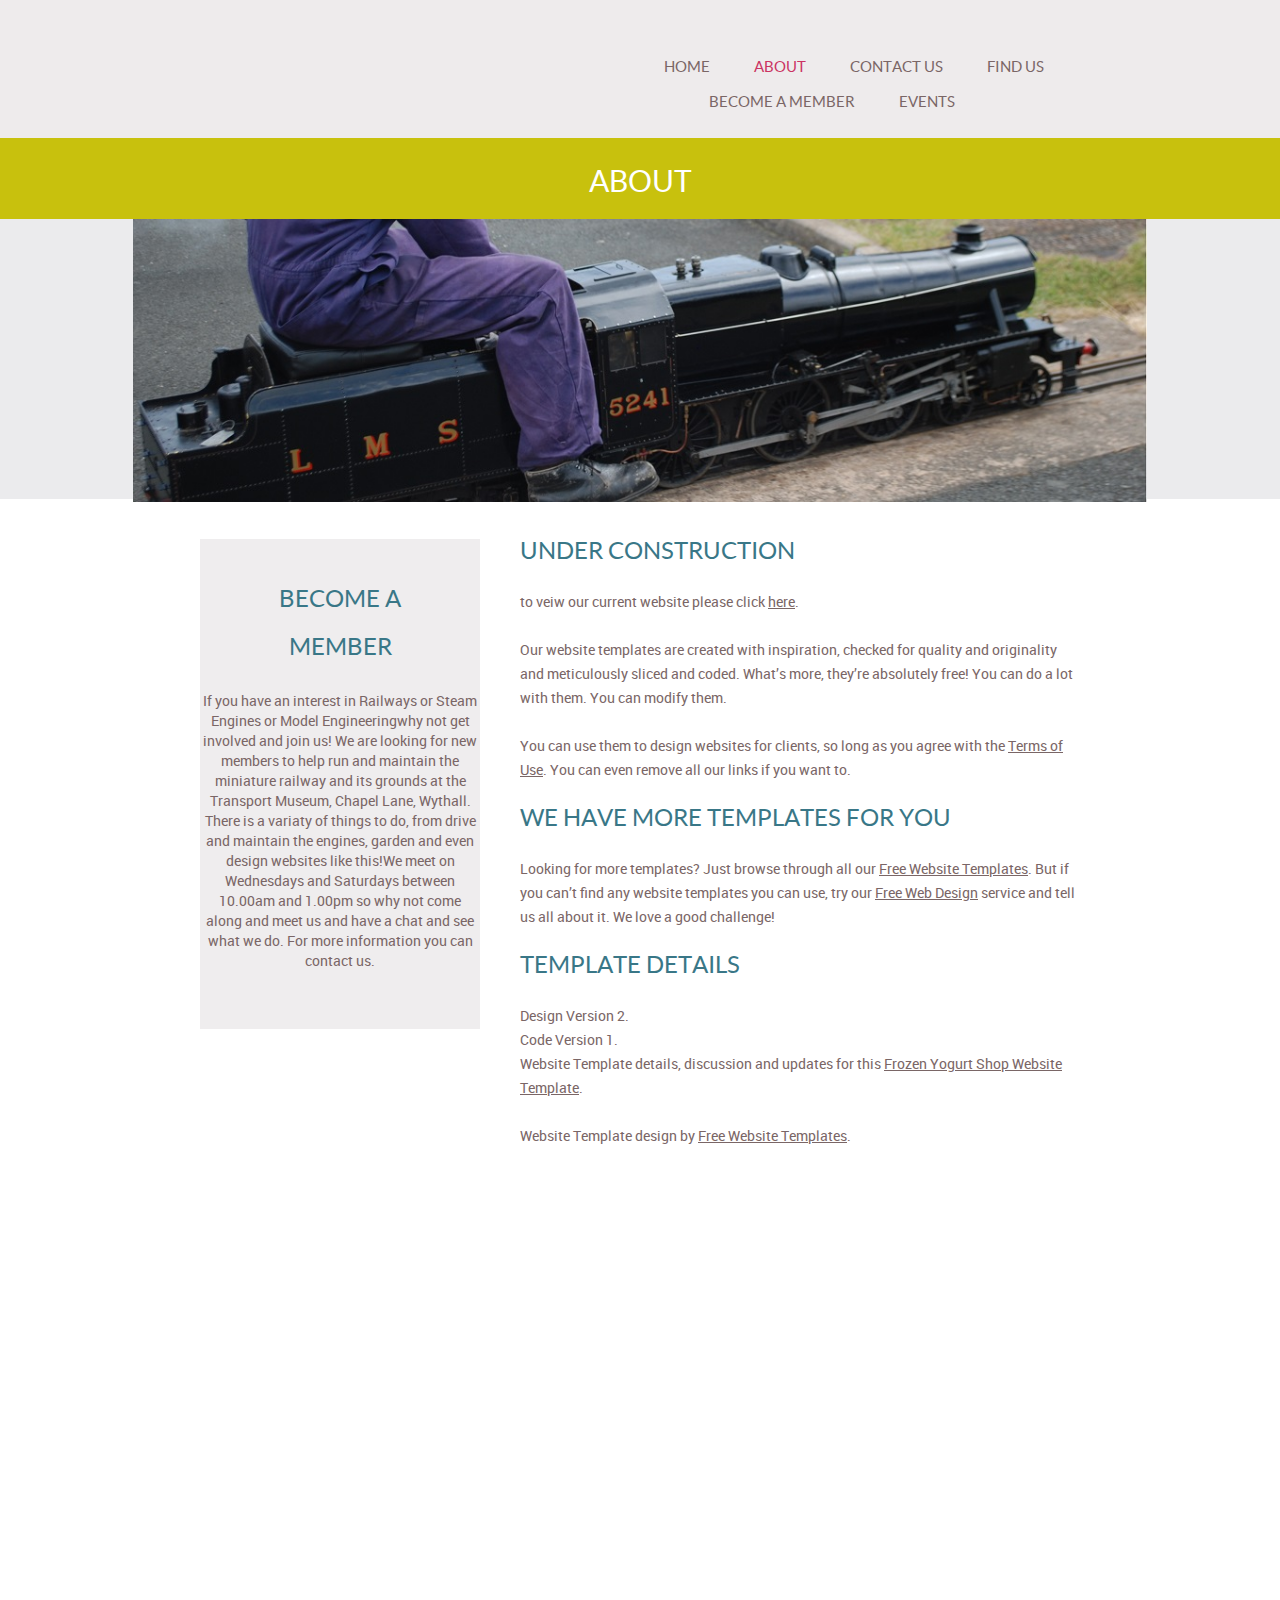
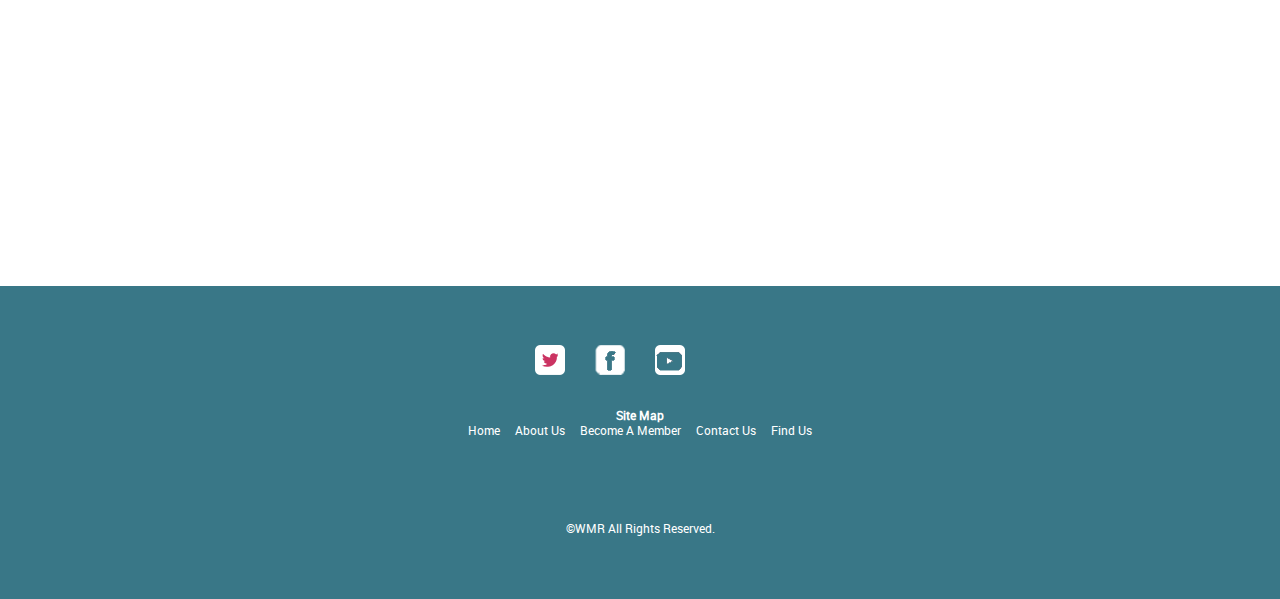
==== about.html @ 65227d60 "Update about.html" ====
<!doctype html>

<html>
<head>
	<meta charset="UTF-8">
	<meta name="viewport" content="width=device-width, initial-scale=1.0">
	<title>about - Wythall Minature Railway</title>
	<link rel="stylesheet" href="css/style.css" type="text/css">
	<link rel="stylesheet" type="text/css" href="css/mobile.css">
	<script src="js/mobile.js" type="text/javascript"></script>

	<div id="page">
		<div id="header">
			<div>
				<a href="index.html" class="logo"><img src="TDKELL.github.io/images/logo.jpg" alt=""></a>
				<ul id="navigation">
					<li>
						<a href="index.html">Home</a>
					</li>
					<li class="menu selected">
						<a href="about.html">About</a>
						<ul class="primary">
							<li>
								<a href="product.html">Our Engines</a>
							</li>
						</ul>
					</li>
					<li class="menu">
						<a href="blog.html">Contact Us</a>
						<ul class="secondary">
							<li>
								<a href="singlepost.html">Become A Member </a>
							</li>
						</ul>
					</li>
					<li>
						<a href="contact.html">Find Us</a>
					</li>
					<li>
						<a href="contact.html">Become A Member</a>
					</li>
					<li>
						<a href="contact.html">Events</a>
					</li>
					<li>
				</ul>
			</div>
		</div>
		<div id="body">
			<div class="header">
				<div>
					<h1>About</h1>
				</div>
			</div>
			<div class="body">
				<img src="images/header3.jpg" alt="">
			</div>
			<div class="footer">
				<div class="sidebar">
					<h1>Become a member</h1>
					<p>If you have an interest in Railways or Steam Engines or Model Engineeringwhy not get involved and join us! We are looking for new members to help run and maintain the miniature railway and its grounds at the Transport Museum, Chapel Lane, Wythall. There is a variaty of things to do, from drive and maintain the engines, garden and even design websites like this!We meet on Wednesdays and Saturdays between 10.00am and 1.00pm so why not come along and meet us and have a chat and see what we do. For more information you can contact us. </p>
				</div>
				<div class="article">
					<h1>under construction</h1>
					<p> to veiw our current website please click <a href="http://www.wythallsteamrail.com/">here</a>. </p>
					<p>Our website templates are created with inspiration, checked for quality and originality and meticulously sliced and coded. What’s more, they’re absolutely free! You can do a lot with them. You can modify them.</p>
					<p>You can use them to design websites for clients, so long as you agree with the <a href="http://www.freewebsitetemplates.com/about/terms/">Terms of Use</a>. You can even remove all our links if you want to.</p>
					<h1>We Have More Templates For You</h1>
					<p>Looking for more templates? Just browse through all our <a href="http://www.freewebsitetemplates.com/">Free Website Templates</a>. But if you can’t find any website templates you can use, try our <a href="http://www.freewebsitetemplates.com/freewebdesign/">Free Web Design</a> service and tell us all about it. We love a good challenge!</p>
					<h1>Template Details</h1>
					<span>Design Version 2.</span>
					<span>Code Version 1.</span>
					<p>Website Template details, discussion and updates for this <a href="http://www.freewebsitetemplates.com/discuss/frozenyogurtshop/">Frozen Yogurt Shop Website Template</a>.</p>
					<p>Website Template design by  <a href="http://www.freewebsitetemplates.com/">Free Website Templates</a>.</p>
				<iframe src="https://calendar.google.com/calendar/embed?height=600&amp;wkst=1&amp;bgcolor=%23ffffff&amp;ctz=Europe%2FLondon&amp;src=dGhvbWFzLmRhdmlkLmtlbGx5LnRka0BnbWFpbC5jb20&amp;src=YWRkcmVzc2Jvb2sjY29udGFjdHNAZ3JvdXAudi5jYWxlbmRhci5nb29nbGUuY29t&amp;color=%2370237F&amp;color=%23329262" style="border-width:0" width="800" height="600" frameborder="0" scrolling="no"></iframe>
				</div>
			</div>
		</div>
		<div id="footer">
			<div>
				<div class="connect">
					<a href="http://freewebsitetemplates.com/go/twitter/" class="twitter">twitter</a>
					<a href="https://www.facebook.com/Wythall-Miniature-Railway-1521291628085005/" class="facebook">facebook</a>
					
					<a href="https://www.youtube.com/channel/UCrQLNJHrm-Vuay4PxVDJsrA" class="youtube">youtube</a>
				
				</div>
				<p> <b> Site Map </b>
				<br> <a href="https://tdkell.github.io"style="color:white">Home</a>  &nbsp;&nbsp;&nbsp;  <a href="https://tdkell.github.io/about"style="color:white">About Us</a> 
				&nbsp;&nbsp;&nbsp;  <a href="https://tdkell.github.io/about"style="color:white">Become A Member</a> &nbsp;&nbsp;&nbsp;  <a href="https://tdkell.github.io/about"style="color:white">Contact Us</a> &nbsp;&nbsp;&nbsp;  <a href="https://tdkell.github.io/about"style="color:white">Find Us</a>    </p>
				<p>&copy;WMR All Rights Reserved.</p>
			</div>
		</div>
	</div>
</body>
</html>
---- css/style.css ----
body {
	margin: 0;
	padding: 0;
	position: relative;
	width: auto;
}
body #page {
	margin: 0;
	overflow: hidden;
	padding: 0;
	width: auto;
}
a {
	text-decoration: none;
	outline: none;
}
a:active {
	background: none;
}
img {
	border: none;
}
/*-------------------------------------------FONTS---------------------------------------------*/
@font-face {
	font-family: 'roboto-regular-webfont';
	src: url('../fonts/roboto-regular-webfont.eot');
	src: url('../fonts/roboto-regular-webfont.woff') format('woff'), url('../fonts/roboto-regular-webfont.ttf') format('truetype'), url('../fonts/roboto-regular-webfont.svg') format('svg');
}
@font-face {
	font-family: 'quicksand-bold-webfont';
	src: url('../fonts/quicksand-bold-webfont.eot');
	src: url('../fonts/quicksand-bold-webfont.woff') format('woff'), url('../fonts/quicksand-bold-webfont.ttf') format('truetype'), url('../fonts/quicksand-bold-webfont.svg') format('svg');
}
@font-face {
	font-family: 'magra-bold-webfont';
	src: url('../fonts/magra-bold-webfont.eot');
	src: url('../fonts/magra-bold-webfont.woff') format('woff'), url('../fonts/magra-bold-webfont.ttf') format('truetype'), url('../fonts/magra-bold-webfont.svg') format('svg');
}
@font-face {
	font-family: 'lato-regular-webfont';
	src: url('../fonts/lato-regular-webfont.eot');
	src: url('../fonts/lato-regular-webfont.woff') format('woff'), url('../fonts/lato-regular-webfont.ttf') format('truetype'), url('../fonts/lato-regular-webfont.svg') format('svg');
}
@font-face {
	font-family: 'lato-bold-webfont';
	src: url('../fonts/lato-bold-webfont.eot');
	src: url('../fonts/lato-bold-webfont.woff') format('woff'), url('../fonts/lato-bold-webfont.ttf') format('truetype'), url('../fonts/lato-bold-webfont.svg') format('svg');
}

/*----------------------------------------Nav-Bar-[NOT IN USE]--------------------------------------*/
.navigation {
  overflow: hidden;
  background-color: #333;
}

.navigation a {
  float: left;
  font-size: 16px;
  color: white;
  text-align: center;
  padding: 14px 16px;
  text-decoration: none;
}

.dropdown {
  float: left;
  overflow: hidden;
}

.dropdown .dropbtn {
  font-size: 16px;  
  border: none;
  outline: none;
  color: white;
  padding: 14px 16px;
  background-color: inherit;
  font-family: inherit;
  margin: 0;
}

.navigation a:hover, .dropdown:hover .dropbtn {
  background-color: red;
}

.dropdown-content {
  display: none;
  position: absolute;
  background-color: #f9f9f9;
  min-width: 160px;
  box-shadow: 0px 8px 16px 0px rgba(0,0,0,0.2);
  z-index: 1;
}

.dropdown-content a {
  float: none;
  color: black;
  padding: 12px 16px;
  text-decoration: none;
  display: block;
  text-align: left;
}

.dropdown-content a:hover {
  background-color: #ddd;
}

.dropdown:hover .dropdown-content {
  display: block;
}
/*----------------------------------------header-styles---------------------------------------*/
#header {
	background-color: #eeebec;    /*top background colour - orrigionally #eeebec */
	margin: 0;
	padding: 0;
	position: relative;
	width: 100%;
}
#header div {
	margin: 0 auto;
	max-width: 940px;
	overflow: hidden;
	padding: 41px 10px 27px;
}
#header div a.logo {
	float: left;
	margin: 0 0 0 29px;
	padding: 0;
	width: auto;
}
#header div a.logo img {
	display: block;
	margin: 0;
	padding: 0;
	width: auto;
}
#header div ul {
	display: inline-block;
	float: right;
	list-style: none outside none;
	margin: 0 auto;
	padding: 17px 0 0;
	text-align: center;
	width: 513px;
}
#header div ul li {
	display: inline-block;
	*float: left; /* Needed for IE7 and old versions */
	margin: 0 20px; /*spacing between menue text */
	padding: 0;
	position: relative;
	width: auto;
}
#header div ul li a {
	color: #7a6666;			/* text in menue header - orrigionally #7a6666 */
	font-family: lato-regular-webfont;
	font-size: 15px;
	font-weight: normal;
	line-height: 15px;
	margin: 0;
	padding: 0;
	text-align: center;
	text-transform: uppercase;
}
#header div ul li.selected a, #header div ul li.selected a:hover {
	color: #cb3362;
}
#header div ul li a:hover, #header div ul li.menu:hover ul li a {
	color: #c8c10d;
}
#header div ul li ul li a {
	color: #cb3362;
	font-family: lato-regular-webfont;
	font-size: 15px;
	font-weight: normal;
	line-height: 15px;
	margin: 0;
	padding: 0;
	text-align: center;
	text-transform: uppercase;
}
#header div ul li.menu {
	min-height: 35px;
	z-index: 80;
}
#header div ul li.menu ul {
	display: block;
	float: none;
	left: -99999px;
	margin: 0;
	padding: 0;
	position: absolute;
	top: 24px;
	width: 106px;
	z-index: 90;
}
#header div ul li.menu:hover ul.primary, #header div ul li.menu ul#selected.primary {
	left: -30px;
}
#header div ul li.menu:hover ul.secondary, #header div ul li.menu ul#selected.secondary {
	left: -27px;
}
#header div ul li.menu ul li {
	float: none;
	margin: 0;
	padding: 0;
}
/*----------------------------------------body-home-styles---------------------------------------*/
#body.home {
	margin: 0;
	overflow: hidden;
	padding: 0;
	position: relative;
	width: 100%;
}
#body.home div.header {
	background-color: #f8f8f8;   /*homehaeder */
	margin: 0;
	max-width: none;
	overflow: hidden;
	padding: 0;
	width: 100%;
}
#body.home div.header img {
	display: block;
	left: 50%;
	margin: 0 auto 0 -563px;
	padding: 0;
	position: absolute;
	width: 1126px;
}
#body.home div.header div {
	margin: 0 auto;
	max-width: 960px;
	min-height: 660px;
	padding: 0;
	position: relative;
}
#body.home div.header div a {
	background: url(TDKELL.github.io/images/icons.png) no-repeat 0 -128px;
	color: #FFFFFF;
	display: block;
	font-family: quicksand-bold-webfont;
	font-size: 24px;
	font-weight: normal;
	height: 99px;
	line-height: 24px;
	margin: 0;
	padding: 52px 0 0;
	position: absolute;
	right: 130px;
	text-align: center;
	text-transform: uppercase;
	top: 437px;
	width: 156px;
	z-index: 90;
}
#body.home div.body {
	background-color: #eae7e8;
	margin: 0;
	max-width: none;
	padding: 0;
	width: 100%;
}
#body.home div.body div {
	margin: 0 auto;
	max-width: 960px;
	overflow: hidden;
	padding: 0;
}
#body.home div.body div div {
	float: left;
	margin: 0;
	padding: 0 0 0 40px;
	width: 560px;
}
#body.home div.body div img {
	display: block;
	float: right;
	left: 0;
	margin: 0;
	padding: 0;
	overflow: hidden;
	position: relative;
	width: auto;
}
#body.home div.body div div h1 {
	color: #7A6666;
	display: block;
	font-family: lato-bold-webfont;
	font-size: 18px;
	font-weight: normal;
	line-height: 24px;
	margin: 0;
	padding: 47px 0 18px;
	text-align: left;
	text-transform: uppercase;
	width: 560px;
}
#body.home div.body div div h2 {
	color: #397787;
	display: block;
	font-family: magra-bold-webfont;
	font-size: 30px;
	font-weight: normal;
	line-height: 30px;
	margin: 0;
	padding: 0 0 26px;
	text-align: left;
	text-transform: none;
	width: 560px;
}
#body.home div.body div div p {
	color: #7a6666;
	display: block;
	font-family: roboto-regular-webfont;
	font-size: 14px;
	font-weight: normal;
	line-height: 24px;
	margin: 0;
	padding: 0;
	text-align: left;
	width: 560px;
}
#body.home div.body div div p a {
	color: #7a6666;
	display: block;
	font-family: roboto-regular-webfont;
	font-size: 14px;
	font-weight: normal;
	line-height: 24px;
	margin: 0;
	padding: 0;
	text-decoration: underline;
}
#body.home div.body div div p a:hover {
	color: #c8c10d;
}
#body.home div.footer {
	background-color: #c8c10d;
	margin: 0;
	max-width: none;
	padding: 0;
	width: 100%;
}
#body.home div.footer div {
	margin: 0 auto;
	max-width: 960px;
	padding: 0;
}
#body.home div.footer div ul {
	display: inline-block;
	list-style: none outside none;
	margin: 0;
	padding: 36px 0 32px;
	width: 100%;
}
#body.home div.footer div ul li {
	float: left;
	margin: 0 10px;
	padding: 0;
	width: 220px;
}
#body.home div.footer div ul li a {
	background: url(TDKELL.github.io/images/icons.png) no-repeat;
	display: block;
	height: 44px;
	margin: 0 auto 22px;
	padding: 0;
	width: 80px;
}
#body.home div.footer div ul li a.product {
	background-position: 0 -372px;
}
#body.home div.footer div ul li a.about {
	background-position: 0 -418px;
}
#body.home div.footer div ul li a.flavor {
	background-position: 0 -280px;
}
#body.home div.footer div ul li a.contact {
	float: none;
	background-position: 0 -326px;
}
#body.home div.footer div ul li h1 {
	color: #ffffff;
	font-family: lato-regular-webfont;
	font-size: 20px;
	font-weight: normal;
	line-height: 20px;
	margin: 0;
	padding: 0;
	text-align: center;
	text-transform: uppercase;
}
/*----------------------------------------body-styles---------------------------------------*/
#body {
	margin: 0;
	overflow: hidden;
	padding: 0;
	position: relative;
	width: 100%;
}
#body div.header {
	background-color: #c8c10d;
	margin: 0 auto;
	max-width: none;
	overflow: hidden;
	padding: 0;
}
#body div.header div {
	margin: 0 auto;
	max-width: 960px;
	padding: 0;
}
#body div.header div h1 {
	color: #FFFFFF;
	font-family: lato-regular-webfont;
	font-size: 30px;
	font-weight: normal;
	line-height: 30px;
	margin: 0;
	padding: 28px 0 23px;
	text-align: center;
	text-transform: uppercase;
}
#body div.body {
	background-color: #ebebed;
	margin: 0;
	max-width: none;
	min-height: 250px; /* the height of the photo background orrigionally 250 */
	overflow: hidden;
	height: 280px; /*to match image */
	padding: 0;
	width: 100%;
}
#body div.body img {
	display: block;
	left: 50%;
	margin: 0 auto 0 -507px;
	padding: 0;
	position: absolute;
	width: 1014px;
	min-width: 1000px;    /*added to stop the image squishing*/
}
#body div.footer {
	margin: 0 auto;
	max-width: 960px;
	overflow: hidden;
	padding: 40px 0 110px;
}
#body div.footer div.sidebar {
	background-color: #EFEDEE;
	float: left;
	margin: 0 10px 0 40px;
	padding: 36px 0 34px;
	width: 280px;
}
#body div.footer div.article {
	float: left;
	margin: 0;
	padding: 0 0 0 30px;
	width: 560px;
}
#body div.footer div.sidebar h1 {
	display: block;				/* this is for the title of the gray box on the right */
	line-height: 48px;
	margin: 0 auto;
	padding: 0 0 20px;
	text-align: center;
	width: 193px;
}
#body div.footer div.sidebar p {
	display: block;		/* this is for the text on the right in the gray box */
	line-height: 20px;
	margin: 0 auto;
	text-align: center;
	width: fit-content;
}
#body div.footer div h1 {
	color: #397787;
	font-family: lato-regular-webfont;
	font-size: 24px;
	font-weight: normal;
	line-height: 24px;
	margin: 0;
	padding: 0 0 27px;
	text-align: left;
	text-transform: uppercase;
}
#body div.footer div p, #body div.footer div span {
	color: #7A6666;
	font-family: roboto-regular-webfont;
	font-size: 14px;
	font-weight: normal;
	line-height: 24px;
	margin: 0;
	padding: 0 0 24px;
	text-align: left;
}
#body div.footer div span {
	display: block;
	margin: 0;
	padding: 0;
}
#body div.footer div p a {
	color: #7a6666;
	font-family: roboto-regular-webfont;
	font-size: 14px;
	font-weight: normal;
	line-height: 24px;
	margin: 0;
	padding: 0;
	text-decoration: underline;
}
#body div.footer div p a:hover, #body div ul li p a:hover, #body div.blog .featured ul li div p a:hover, #body div.blog .sidebar p a:hover, #body div.blog .featured p a:hover, #body.contact div.body div div p a:hover {
	color: #c8c10d;
}
#body div {
	margin: 0 auto;
	max-width: 960px;
	padding: 7px 0 57px;
}
#body div ul {
	display: inline-block;
	list-style: none outside none;
	margin: 0;
	overflow: hidden;
	padding: 0 0 22px;
	width: 100%;
}
#body div ul li {
	float: left;
	margin: 0 10px;
	padding: 0;
	width: 220px;
}
#body div ul li h1 {
	color: #E32A62;
	font-family: magra-bold-webfont;
	font-size: 28px;
	font-weight: normal;
	line-height: 28px;
	margin: 0;
	padding: 87px 0 27px 30px;
	text-align: left;
	text-transform: capitalize;
}
#body div ul li p {
	color: #7A6666;
	font-family: roboto-regular-webfont;
	font-size: 14px;
	font-weight: normal;
	line-height: 24px;
	margin: 0;
	padding: 0 0 0 30px;
	text-align: left;
	width: 190px;
}
#body div ul li p a {
	color: #7a6666;
	font-family: roboto-regular-webfont;
	font-size: 14px;
	font-weight: normal;
	line-height: 24px;
	margin: 0;
	padding: 0;
	text-decoration: underline;
}
#body div ul li img {
	display: block;
	margin: 0 auto 15px;
	padding: 0;
	width: auto;
}
#body div ul li h2 {
	color: #e32a62;
	font-family: lato-regular-webfont;
	font-size: 20px;
	font-weight: normal;
	line-height: 24px;
	margin: 0;
	padding: 0;
	text-align: center;
	text-transform: uppercase;
}
#body div.blog {
	margin: 0 auto;
	max-width: 960px;
	overflow: hidden;
	padding: 98px 0 146px;
}
#body div.singlepost {
	margin: 0 auto;
	max-width: 960px;
	overflow: hidden;
	padding: 98px 0 99px;
}
#body div.blog .featured {
	float: left;
	margin: 0 10px;
	padding: 0;
	width: 620px;
}
#body div.singlepost .featured {
	float: left;
	margin: 0 10px;
	padding: 0;
	width: 620px;
}
#body div.blog .featured ul {
	display: inline-block;
	list-style: none;
	margin: 0;
	overflow: hidden;
	padding: 0;
	width: 100%;
}
#body div.blog .featured ul li:first-child {
	margin: 0 0 50px 0;
}
#body div.blog .featured ul li {
	background: url(../images/bg-border.gif) no-repeat bottom center;
	float: none;
	margin: 0 0 39px;
	overflow: hidden;
	padding: 0;
	width: auto;
}
#body div.blog .featured ul li img {
	float: left;
	margin: 2px 0 0;
	padding: 0 30px;
	width: auto;
}
#body div.blog .featured ul li div {
	float: left;
	margin: 0;
	padding: 0 0 36px 10px;
	width: 370px;
}
#body div.blog .featured ul li div h1 {
	color: #CB3362;
	font-family: lato-regular-webfont;
	font-size: 24px;
	font-weight: normal;
	line-height: 24px;
	margin: 0;
	padding: 0 0 3px;
	text-align: left;
	text-transform: uppercase;
}
#body div.blog .featured ul li div span {
	color: #7A6666;
	display: block;
	font-family: roboto-regular-webfont;
	font-size: 12px;
	font-weight: normal;
	line-height: 24px;
	margin: 0;
	padding: 0 0 24px;
	text-align: left;
	text-transform: none;
}
#body div.blog .featured ul li div p {
	color: #7a6666;
	font-family: roboto-regular-webfont;
	font-size: 14px;
	font-weight: normal;
	line-height: 24px;
	margin: 0;
	padding: 0 0 39px 0;
	text-align: left;
	width: 100%;
}
#body div.blog .featured ul li div p a {
	color: #7a6666;
	font-family: roboto-regular-webfont;
	font-size: 14px;
	font-weight: normal;
	line-height: 24px;
	margin: 0;
	padding: 0;
	text-decoration: underline;
}
#body div.blog .featured ul li div a.more {
	border: 2px solid #cbb5bc;
	color: #a5838e;
	display: block;
	font-family: lato-bold-webfont;
	font-size: 16px;
	font-weight: normal;
	height: 36px;
	line-height: 36px;
	margin: 0;
	padding: 0;
	text-align: center;
	text-transform: uppercase;
	width: 156px;
}
#body div.blog .featured ul li div a.more:hover {
	background-color: #c8c10d;
	border: none;
	color: #ffffff;
	height: 40px;
	line-height: 40px;
	width: 160px;
}
#body div.blog .featured a.load {
	border: 2px solid #cbb5bc;
	color: #a5838e;
	display: block;
	font-family: lato-bold-webfont;
	font-size: 16px;
	font-weight: normal;
	height: 36px;
	line-height: 36px;
	margin: 0 auto;
	padding: 0;
	text-align: center;
	text-transform: uppercase;
	width: 156px;
}
#body div.blog .featured a.load:hover {
	background-color: #cb3362;
	border: none;
	color: #ffffff;
	height: 40px;
	line-height: 40px;
	width: 160px;
}
#body div.blog .sidebar {
	background-color: #EFEDEE;
	float: left;
	margin: 0;
	padding: 0 0 71px;
	width: 280px;
}
#body div.singlepost .sidebar {
	background-color: #EFEDEE;
	float: left;
	margin: 0;
	padding: 0 0 71px;
	width: 280px;
}
#body div.blog .sidebar h1, #body div.singlepost .sidebar h1 {
	color: #CB3362;
	font-family: magra-bold-webfont;
	font-size: 30px;
	font-weight: normal;
	line-height: 30px;
	margin: 0;
	padding: 42px 0 29px;
	text-align: center;
	text-transform: capitalize;
}
#body div.blog .sidebar img, #body div.singlepost .sidebar img {
	display: block;
	margin: 0 auto;
	padding: 0;
	width: auto;
}
#body div.blog .sidebar h2, #body div.singlepost .sidebar h2 {
	color: #CB3362;
	font-family: lato-regular-webfont;
	font-size: 24px;
	font-weight: normal;
	line-height: 24px;
	margin: 0;
	padding: 34px 0 3px;
	text-align: center;
	text-transform: uppercase;
}
#body div.blog .sidebar span, #body div.singlepost .sidebar span {
	color: #7A6666;
	display: block;
	font-family: roboto-regular-webfont;
	font-size: 12px;
	font-weight: normal;
	line-height: 24px;
	margin: 0;
	padding: 0 0 24px;
	text-align: center;
	text-transform: none;
}
#body div.blog .sidebar p, #body div.singlepost .sidebar p {
	color: #7A6666;
	display: block;
	font-family: roboto-regular-webfont;
	font-size: 14px;
	font-weight: normal;
	line-height: 24px;
	margin: 0 auto;
	padding: 0 0 64px;
	text-align: center;
	text-transform: none;
	width: 200px;
}
#body div.blog .sidebar p a, #body div.singlepost .sidebar p a {
	color: #7a6666;
	font-family: roboto-regular-webfont;
	font-size: 14px;
	font-weight: normal;
	line-height: 24px;
	margin: 0;
	padding: 0;
	text-decoration: underline;
}
#body div.blog .sidebar a.more, #body div.singlepost .sidebar a.more {
	border: 2px solid #d3c2c7;
	color: #a5838e;
	display: block;
	font-family: lato-bold-webfont;
	font-size: 16px;
	font-weight: normal;
	height: 36px;
	line-height: 36px;
	margin: 0 auto;
	padding: 0;
	text-align: center;
	text-transform: uppercase;
	width: 156px;
}
#body div.blog .sidebar a.more:hover, #body div.singlepost .sidebar a.more:hover {
	background-color: #c8c10d;
	border: none;
	color: #ffffff;
	height: 40px;
	line-height: 40px;
	width: 160px;
}
#body div.singlepost .featured img {
	display: block;
	margin: 0;
	padding: 1px 0 0 30px;
	width: auto;
}
#body div.singlepost .featured h1 {
	color: #CB3362;
	font-family: lato-regular-webfont;
	font-size: 24px;
	font-weight: normal;
	line-height: 24px;
	margin: 0;
	padding: 40px 0 4px 30px;
	text-align: left;
	text-transform: uppercase;
}
#body div.singlepost .featured span {
	color: #7A6666;
	display: block;
	font-family: Arial;
	font-size: 12px;
	font-weight: normal;
	line-height: 24px;
	margin: 0;
	padding: 0 0 23px 30px;
	text-align: left;
	text-transform: none;
}
#body div.singlepost .featured p {
	color: #7A6666;
	font-family: Arial;
	font-size: 14px;
	font-weight: normal;
	line-height: 24px;
	margin: 0;
	padding: 0 0 24px 30px;
	text-align: left;
}
#body div.singlepost .featured p a {
	color: #7a6666;
	font-family: Arial;
	font-size: 14px;
	font-weight: normal;
	line-height: 24px;
	margin: 0;
	padding: 0;
	text-decoration: underline;
}
#body div.singlepost .featured a.load {
	border: 2px solid #CBB5BC;
	color: #A5838E;
	display: block;
	font-family: lato-bold-webfont;
	font-size: 16px;
	font-weight: normal;
	height: 36px;
	line-height: 36px;
	margin: 63px auto 0;
	padding: 0;
	text-align: center;
	text-transform: uppercase;
	width: 156px;
}
#body div.singlepost .featured a.load:hover {
	background-color: #c8c10d;
	border: none;
	color: #ffffff;
	height: 40px;
	line-height: 40px;
	width: 160px;
}
#body.contact div.body {
	background: url(../images/map.jpg) no-repeat center top #b5aaad;
	margin: 0;
	max-width: none;
	padding: 0;
	width: 100%;
}
#body.contact div.body div {
	margin: 0 auto;
	max-width: 960px;
	overflow: hidden;
	padding: 39px 0 0;
}
#body.contact div.body div div {
	background: url(../images/bg-transparent.png) repeat;
	margin: 0 auto;
	overflow: hidden;
	padding: 30px 0 35px 133px;
	width: 747px;
}
#body.contact div.body div div img {
	float: left;
	left: auto;
	margin: 0 38px 0 0;
	padding: 0;
	position: relative;
	width: auto;
}
#body.contact div.body div div h1 {
	color: #CB3362;
	float: left;
	font-family: lato-regular-webfont;
	font-size: 24px;
	font-weight: normal;
	line-height: 24px;
	margin: 0;
	padding: 15px 0 4px;
	text-align: left;
	text-transform: uppercase;
	width: 510px;
}
#body.contact div.body div div p {
	color: #7a6666;
	float: left;
	font-family: roboto-regular-webfont;
	font-size: 14px;
	font-weight: normal;
	line-height: 24px;
	margin: 0;
	padding: 0;
	text-align: left;
	width: 510px;
}
#body.contact div.body div div p a {
	color: #7a6666;
	font-family: roboto-regular-webfont;
	font-size: 14px;
	font-weight: normal;
	line-height: 24px;
	margin: 0;
	padding: 0;
	text-decoration: underline;
}
#body div.footer .contact {
	float: left;
	margin: 0 10px 0 0;
	max-width: none;
	padding: 0 0 61px 40px;
	width: 590px;
	text-align: center;
}
#body div.footer .contact h1 {
	color: #CB3362;
	float: none;
	font-family: lato-regular-webfont;
	font-size: 24px;
	font-weight: normal;
	line-height: 24px;
	margin: 0;
	padding: 0 0 43px;
	text-align: left;
	text-transform: uppercase;
	width: auto;
}
#body div.footer .contact form {
	margin: 0;
	overflow: hidden;
	padding: 0;
	width: 560px;
}
#body div.footer .contact form input {
	background: none;
	border: 1px solid #B6ADB0;
	color: #7A6666;
	display: block;
	font-family: lato-regular-webfont;
	font-size: 14px;
	font-weight: normal;
	height: 38px;
	line-height: 38px;
	margin: 0 0 8px;
	padding: 0 0 0 10px;
	text-align: left;
	width: 548px;
}
#body div.footer .contact form textarea {
	background: none;
	border: 1px solid #B6ADB0;
	color: #7A6666;
	display: block;
	font-family: lato-regular-webfont;
	font-size: 14px;
	font-weight: normal;
	height: 270px;
	line-height: 24px;
	margin: 0 0 9px;
	overflow: auto;
	padding: 7px 0 0 10px;
	resize: none;
	text-align: left;
	width: 548px;
}
#body div.footer .contact form input#submit {
	background: none;
	border: 2px solid #c5abb4;
	color: #a5838e;
	cursor: pointer;
	display: block;
	font-family: lato-bold-webfont;
	font-size: 16px;
	font-weight: normal;
	height: 40px;
	line-height: 36px;
	margin: 0;
	padding: 0;
	text-align: center;
	text-transform: uppercase;
	width: 141px;
}
#body div.footer .contact form input#submit:hover {
	background-color: #c8c10d;
	border: none;
	height: 40px;
	width: 141px;
}
#body div.footer .section {
	background-color: #EFEDEE;
	float: left;
	margin: 0;
	max-width: none;
	padding: 0 0 35px;
	width: 280px;
}
#body div.footer .section h1 {
	color: #CB3362;
	display: block;
	font-family: lato-regular-webfont;
	font-size: 24px;
	font-weight: normal;
	line-height: 24px;
	margin: 0 auto;
	padding: 24px 0 27px;
	text-align: center;
	text-transform: uppercase;
	width: 202px;
}
#body div.footer .section p {
	color: #7A6666;
	display: block;
	font-family: roboto-regular-webfont;
	font-size: 14px;
	font-weight: normal;
	line-height: 24px;
	margin: 0 auto;
	padding: 0;
	text-align: center;
	width: 202px;
}
#body div.footer .section p a {
}
#body div.footer .section p a:hover {
}
/*----------------------------------------footer-styles---------------------------------------*/
#footer {
	background-color: #397787;
	margin: 0;
	padding: 0;
	width: 100%;
}
#footer div {
	margin: 0 auto;
	max-width: 960px;
	overflow: hidden;
	padding: 59px 0 13px;
}
#footer div p {
	color: #FFFFFF;
	display: block;
	font-family: roboto-regular-webfont;
	font-size: 12px;
	font-weight: normal;
	line-height: 15px;
	margin: 0;
	padding: 33px 0 50px;
	text-align: center;
	text-transform: none
}
#footer div .connect {
	display: block;
	height: 30px;
	margin: 0 auto;
	max-width: none;
	overflow: hidden;
	padding: 0;
	width: 240px;
}
#footer div .connect a {
	background: url(../images/icons.png) no-repeat;
	display: block;
	float: left;
	height: 30px;
	margin: 0 15px; /* gap between each logo */
	padding: 0px;
	text-indent: -99999px;
	width: 30px;
}
#footer div .connect a.facebook {
	background-position: 0 -64px;
}
#footer div .connect a.youtube {
	background-position: 0 -32px;
}
#footer div .connect a.pinterest {
	background-position: 0 0px;
}
#footer div .connect a.twitter {
	background-position: 0 -96px;
}
---- css/mobile.css ----
@media only screen and (min-width : 320px) and (max-width : 568px) {
	html {
		-webkit-text-size-adjust: none;
	}
	img {
		max-width: 100%;
	}
	body #page {
		margin: 0;
		overflow: hidden;
		padding: 0;
		width: auto;
	}
	#header {
		width: 100%;
	}
	#header div {
		max-width: none;
		overflow: hidden;
		padding: 90px 0 13%;
		width: 100%;
	}
	#header div a.logo {
		display: block;
		float: none;
		height: auto;
		margin: 0 auto;
		padding: 0;
	}
	#header div a.logo img {
		display: block;
		margin: 0 auto;
		padding: 0;
		width: 50%;
	}
	#header span#mobile-navigation {
		background: transparent url(../images/mobile/mobile-menu.png) no-repeat;
		display: block;
		height: 50px;
		margin: 0;
		padding: 0 0 0 0;
		position: absolute;
		right: 6%;
		top: 20px;
		width: 50px;
		z-index: 999;
	}
	#header div > ul#navigation {
		background-image: none;
		background: rgba(121, 101, 102, 0.91);
		border: 1px solid #f8f8f8;
		border-radius: 0;
		display: none;
		height: auto;
		padding: 0;
		position: absolute;
		right: 6%;
		top: 70px;
		width: 88%;
		z-index: 1000;
	}
	#header div > ul#navigation > li {
		border-left: 0;
		border-top: 1px solid #f8f8f8;
		margin: 0;
		padding: 0;
		position: relative;
		text-align: left;
		width: 100%;
	}
	#header div > ul#navigation > li:first-child {
		border-top: 0;
	}
	#header div > ul#navigation > li:hover {
		background-color: transparent;
	}
	#header div ul#navigation li a {
		color: #f8f8f8;
		display: block;
		font-family: Arial;
		font-size: 1.125em;
		font-weight: normal;
		height: 3em;
		line-height: 3.125em;
		padding: 0 10px;
		text-align: left;
		text-shadow: none;
		width: auto;
	}
	#header .mobile-submenu {
		background: rgba(121, 101, 102, 0.91) url(../images/mobile/mobile-expand.png) no-repeat center;
		border-left: 1px solid #f8f8f8;
		display: inline-block;
		height: 3.4em;
		position: absolute;
		right: 0;
		top: 0;
		width: 50px;
		z-index: 0;
	}
	#header div ul#navigation li ul {
		background: none;
		border-top: 1px solid #f8f8f8;
		padding: 0;
		position: static;
		right: 0;
		text-align: left;
		width: 100%;
		z-index: 999;
	}
	#header div ul#navigation li ul, #header div ul#navigation li:hover ul {
		display: none;
	}
	#header div ul#navigation li {
		width: 100%;
		z-index: 40;
	}
	#header div ul#navigation li ul li {
		background: rgba(121, 101, 102, 0.91);
		border-top: 1px solid #f8f8f8;
		display: block;
		margin: 0;
		padding: 0;
		text-align: left;
		width: 100%;
	}
	#header div ul#navigation li ul li:first-child {
		border: none;
	}
	#header div ul#navigation li ul li a {
		background: rgba(121, 101, 103, 0.91);
		color: #f8f8f8;
		padding-left: 20px;
		text-align: left;
		width: auto;
	}
	#header div ul#navigation li:hover a, #header div ul#navigation li.selected a, #header div ul#navigation li:hover ul li a, #header div ul#navigation li:hover ul li a:hover, #header div ul#navigation li ul li.selected a {
		display: block;
	}
	#header div ul#navigation li.selected > a {
		background: rgba(204, 60, 104, 0.91);
		color: #f8f8f8;
	}
	#body {
		margin: 0;
		padding: 0;
		width: 100%;
	}
	#body.home {
		margin: 0;
		padding: 0;
		width: 100%;
	}
}
@media only screen and (max-width : 568px) and (orientation : landscape) {
	
}
	@media only screen and (max-width : 918px) {
	#body{
	}
	#body.home {
	}
	#body div.blog, #body div.singlepost {
		margin: 0;
		max-width: none;
		overflow: hidden;
		padding: 10% 0;
		width: 100%;
	}
	#body.home div.header div {
		margin: 0 auto;
		max-width: 960px;
		min-height: 470px;
		padding: 0;
		position: relative;
	}
	#body.home div.header img {
		display: block;
		height: 21%;
		left: 0;
		margin: 0 auto;
		padding: 0;
		position: absolute;
		width: 100%;
	}
	#body.home div.header div a {
		margin: 0 auto;
		padding: 52px 0 0;
		position: relative;
		right: 0;
		top: 292px;
	}
	#body.home div.body div, #body.home div.footer div {
		margin: 0 auto;
		max-width: none;
		width: 90%;
	}
	#body.home div.body div div {
		float: none;
		margin: 0 auto;
		padding: 0;
		width: 90%;
	}
	#body.home div.body div div h1, #body.home div.body div div h2, #body.home div.body div div p {
		width: 100%;
	}
	#body.home div.body div img {
		display: block;
		float: none;
		margin: 0 auto;
		padding: 0;
		position: inherit;
		width: 100%;
	}
	#body.home div.footer div ul li {
		float: none;
		margin: 0;
		padding: 0 0 8%;
		width: 100%;
	}
	#body.home div.footer div ul li a.contact {
		float: none;
	}
	#body div.body {
		min-height: 280px;
	}
	#body div.body img {
		display: block;
		height: 15%;
		left: 0;
		margin: 0 auto;
		padding: 0;
		position: absolute;
		width: 100%;
	}
	#body div.footer {
		margin: 0;
		max-width: none;
		overflow: hidden;
		padding: 0 0 0;
		width: 100%;
	}
	#body div.footer div.sidebar {
		float: none;
		margin: 10% auto 0;
		padding: 36px 0 34px;
		width: 90%;
	}
	#body div.footer div.article {
		float: none;
		margin: 0 auto;
		padding: 8% 0 0 0;
		width: 90%;
	}
	#body div ul {
		padding: 10% 0;
		width: 100%;
	}
	#body div ul li {
		float: none;
		margin: 0 auto;
		padding: 0;
		width: 90%;
	}
	#body div ul li h1, #body div ul li p {
		margin: 0;
		padding: 0;
		width: 100%;
	}
	#body div.blog .featured {
		float: none;
		margin: 0;
		padding: 0;
		width: 100%;
	}
	#body div.blog .sidebar {
		background-color: #EFEDEE;
		float: none;
		margin: 0;
		padding: 0 0 71px;
		width: 100%;
	}
	#body div.blog .featured ul li:first-child {
		margin: 10% auto;
	}
	#body div.blog .featured ul li {
		background: none;
		margin: 10% auto;
		width: 90%;
	}
	#body div.blog .featured ul li img {
		float: none;
		margin: 5% auto;
	}
	#body div.blog .featured ul li div {
		float: none;
		margin: 0;
		padding: 0;
		width: 100%;
	}
	#body div.singlepost .featured img, #body div.singlepost .featured h1, #body div.singlepost .featured span, #body div.singlepost .featured p {
		padding: 4% 0;
	}
	#body div.blog .featured a.load, #body div.singlepost .featured a.load {
		display: none;
	}
	#body div.blog .sidebar, #body div.singlepost .featured,  #body div.singlepost .sidebar {
		float: none;
		margin: 0 auto;
		padding: 0 0 35px;
		width: 90%;
	}
	#body.contact div.body div{
		padding: 4% 0;
		max-width: none;
		width: 100%;
	}
	#body.contact div.body div div{
		padding: 5% 0;
		width: 90%;
	}
	#body.contact div.body div div img{
		float: none;
		margin: 0 auto;
	}
	#body.contact div.body div div h1, #body.contact div.body div div p{
		padding: 0 0 0 4%;
		width: 96%;
	}
	#footer div {
		margin: 0 auto;
		width: 90%;
	}
	#body div.footer .contact {
		float: none;
		margin: 0 auto;
		max-width: none;
		padding: 4% 0;
		width: 90%;
	}
	#body div.footer .contact form {
		margin: 0;
		overflow: hidden;
		padding: 0;
		width: 100%;
	}
	#body div.footer .contact form input, #body div.footer .contact form textarea {
		-webkit-appearance: none;
		border-radius: 0;
		margin: 0 auto 8px;
		width: 90%;
	}
	#body div.footer .contact form input#submit {
		-webkit-appearance: none;
		margin: 0 0 0 2%;
	}
	#body div.footer .section {
		background-color: #EFEDEE;
		float: none;
		margin: 0 auto 5%;
		max-width: none;
		padding: 0 0 35px;
		width: 90%;
	}
}
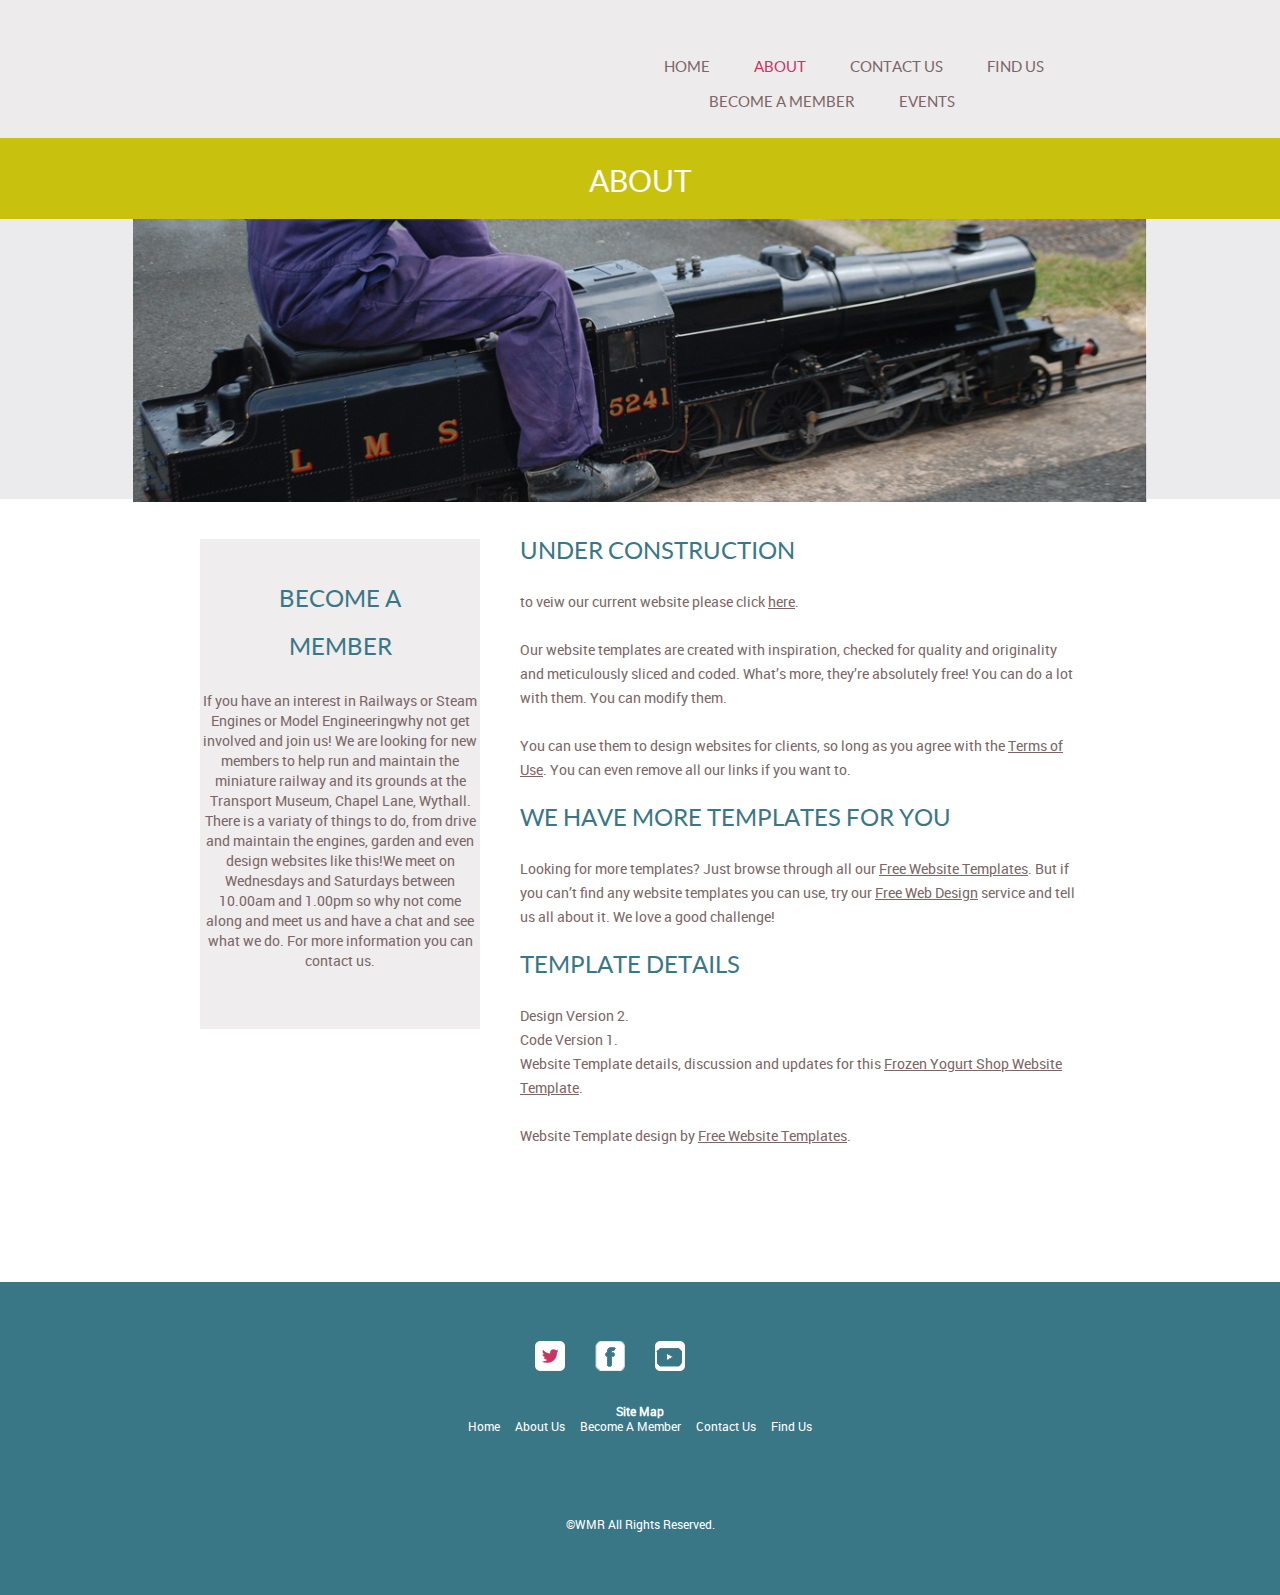
==== commit 63416695: "Update about.html" ====
--- a/about.html
+++ b/about.html
@@ -72,7 +72,6 @@
 					<span>Code Version 1.</span>
 					<p>Website Template details, discussion and updates for this <a href="http://www.freewebsitetemplates.com/discuss/frozenyogurtshop/">Frozen Yogurt Shop Website Template</a>.</p>
 					<p>Website Template design by  <a href="http://www.freewebsitetemplates.com/">Free Website Templates</a>.</p>
-				<iframe src="https://calendar.google.com/calendar/embed?height=600&amp;wkst=1&amp;bgcolor=%23ffffff&amp;ctz=Europe%2FLondon&amp;src=dGhvbWFzLmRhdmlkLmtlbGx5LnRka0BnbWFpbC5jb20&amp;src=YWRkcmVzc2Jvb2sjY29udGFjdHNAZ3JvdXAudi5jYWxlbmRhci5nb29nbGUuY29t&amp;color=%2370237F&amp;color=%23329262" style="border-width:0" width="800" height="600" frameborder="0" scrolling="no"></iframe>
 				</div>
 			</div>
 		</div>
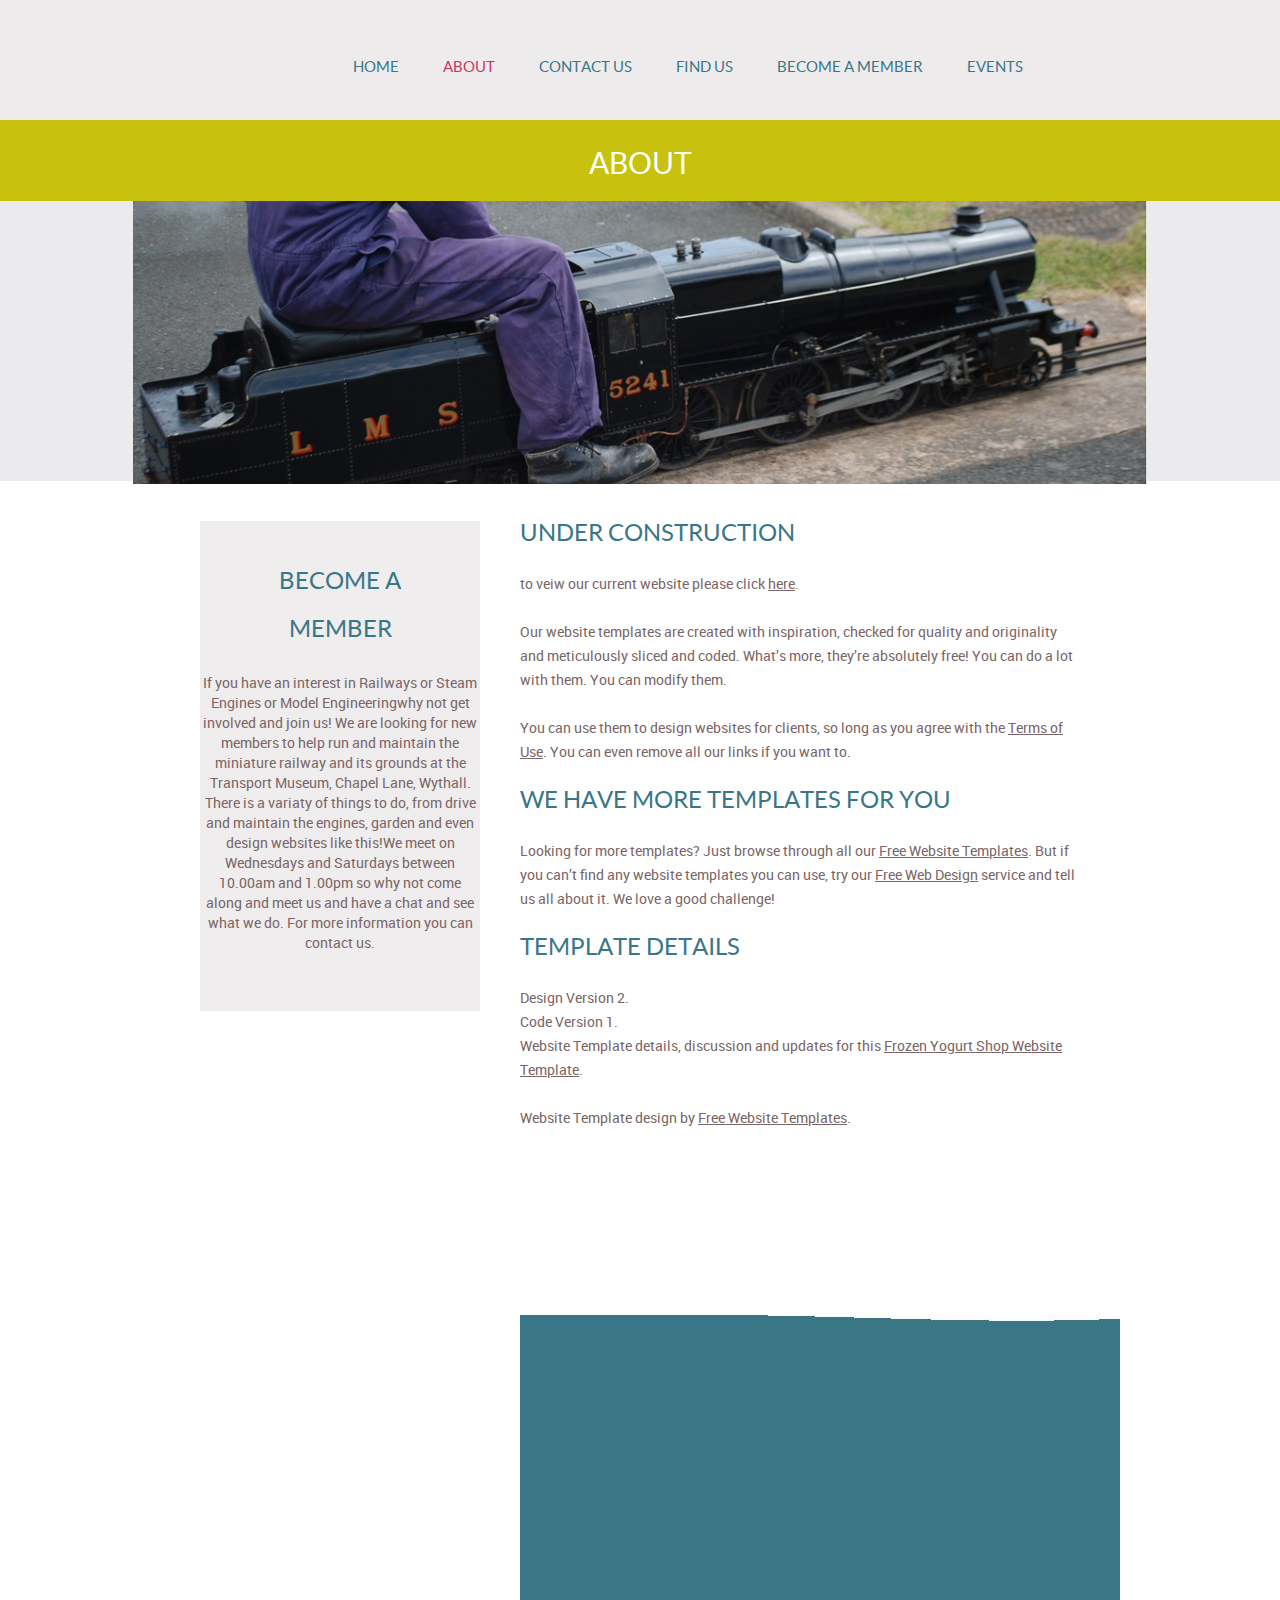
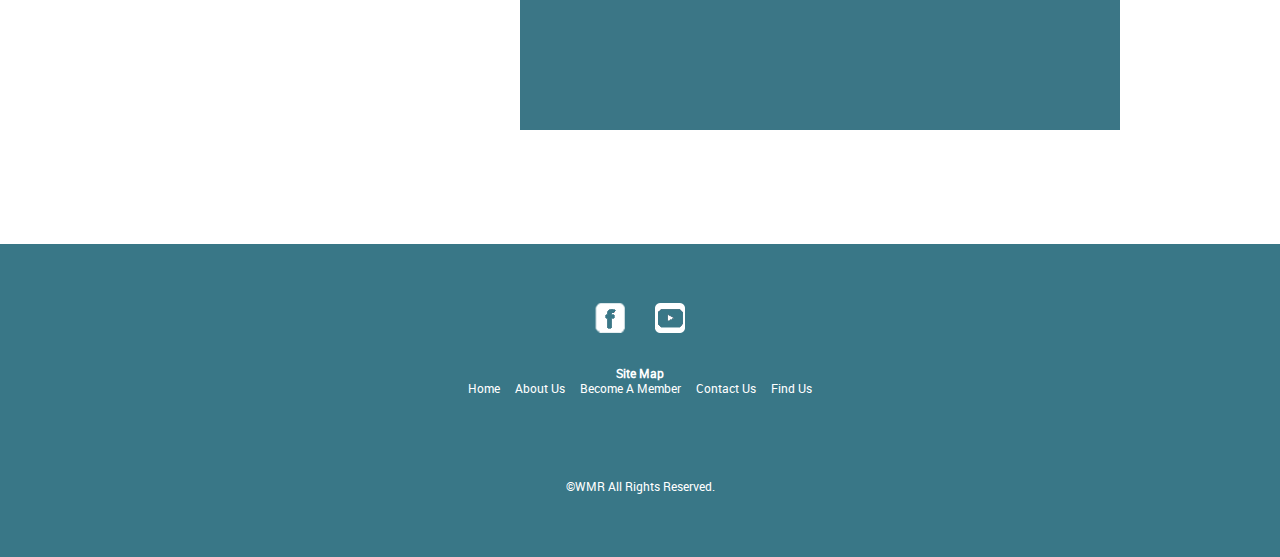
==== commit 10c2b37b: "Update about.html" ====
--- a/about.html
+++ b/about.html
@@ -40,7 +40,7 @@
 						<a href="contact.html">Become A Member</a>
 					</li>
 					<li>
-						<a href="contact.html">Events</a>
+						<a href="events.html">Events</a>
 					</li>
 					<li>
 				</ul>
@@ -72,6 +72,7 @@
 					<span>Code Version 1.</span>
 					<p>Website Template details, discussion and updates for this <a href="http://www.freewebsitetemplates.com/discuss/frozenyogurtshop/">Frozen Yogurt Shop Website Template</a>.</p>
 					<p>Website Template design by  <a href="http://www.freewebsitetemplates.com/">Free Website Templates</a>.</p>
+				<img src="images/footer_test.jpg" alt="">
 				</div>
 			</div>
 		</div>
--- a/css/style.css
+++ b/css/style.css
@@ -141,7 +141,7 @@
 	margin: 0 auto;
 	padding: 17px 0 0;
 	text-align: center;
-	width: 513px;
+	width: 800px;
 }
 #header div ul li {
 	display: inline-block;
@@ -152,7 +152,7 @@
 	width: auto;
 }
 #header div ul li a {
-	color: #7a6666;			/* text in menue header - orrigionally #7a6666 */
+	color: #397787;			/* text in menue header - orrigionally #7a6666 */
 	font-family: lato-regular-webfont;
 	font-size: 15px;
 	font-weight: normal;
@@ -166,7 +166,7 @@
 	color: #cb3362;
 }
 #header div ul li a:hover, #header div ul li.menu:hover ul li a {
-	color: #c8c10d;
+	color: #397787;
 }
 #header div ul li ul li a {
 	color: #cb3362;
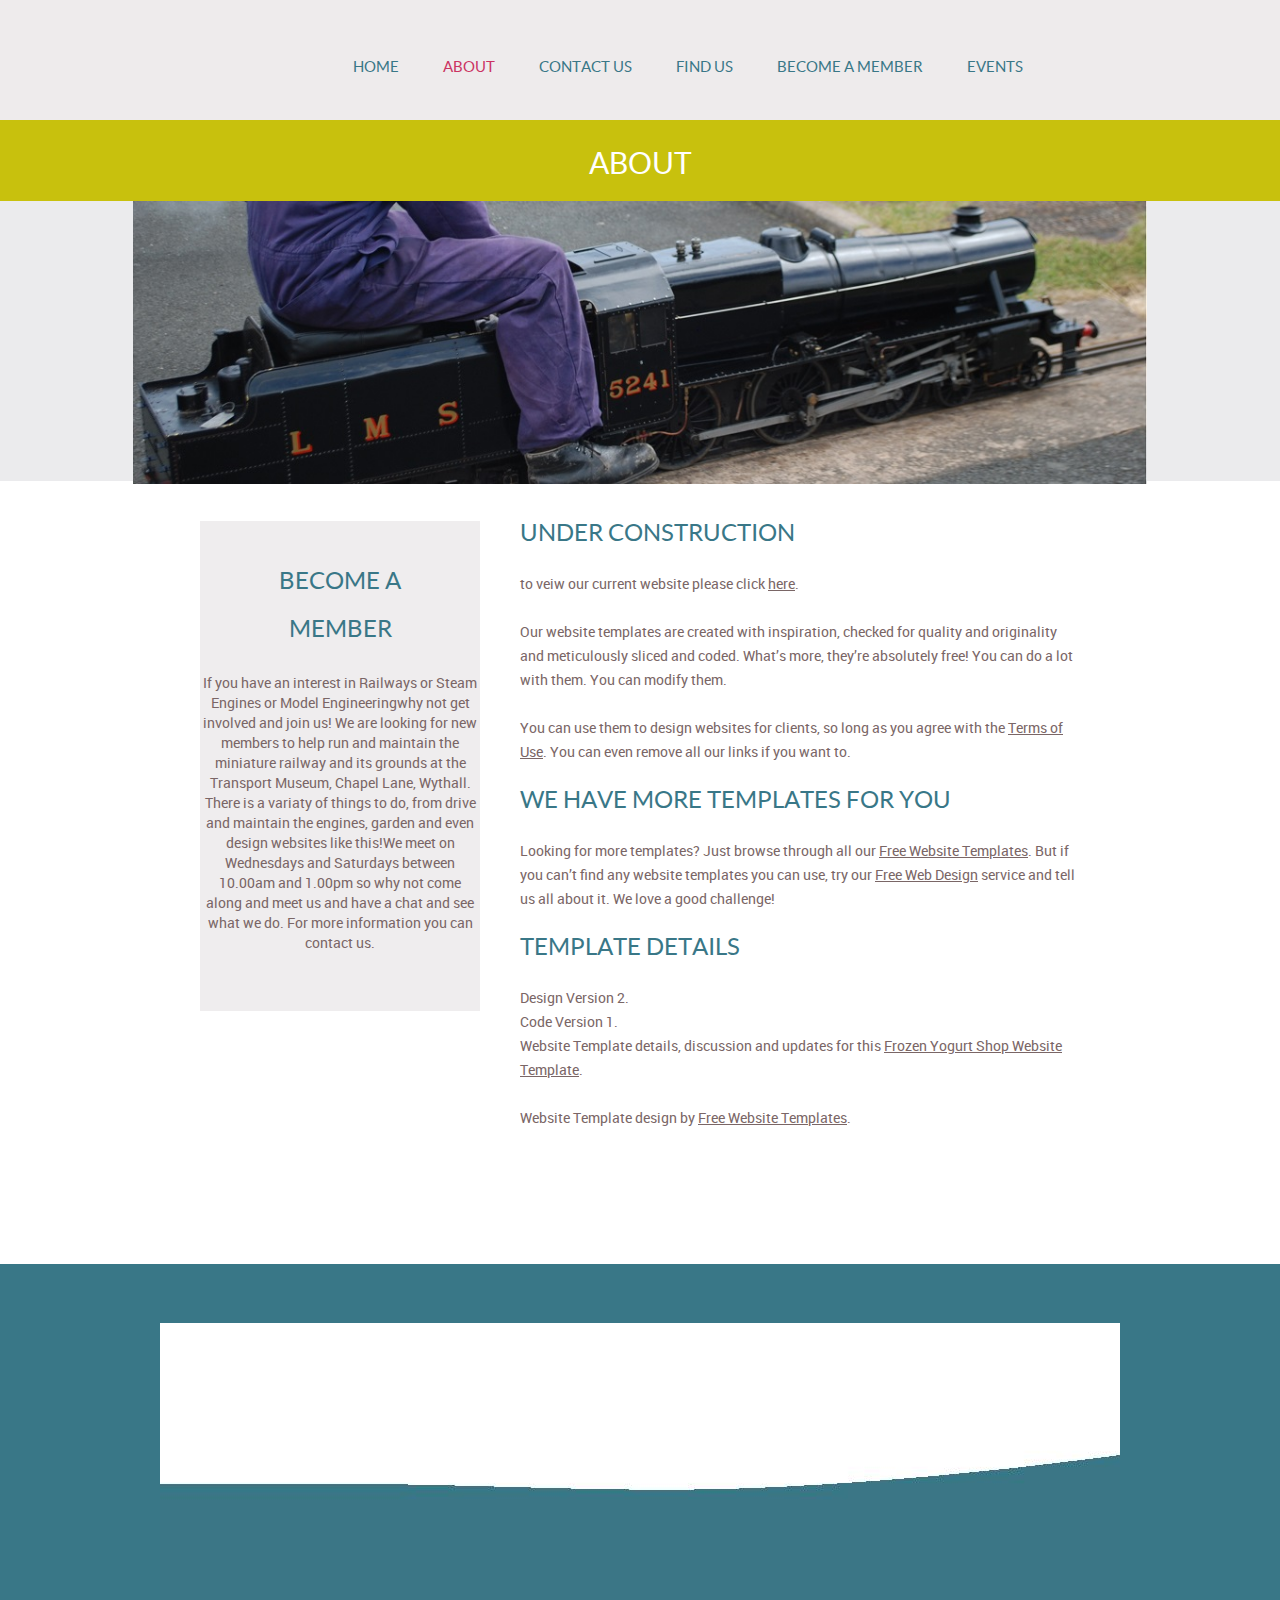
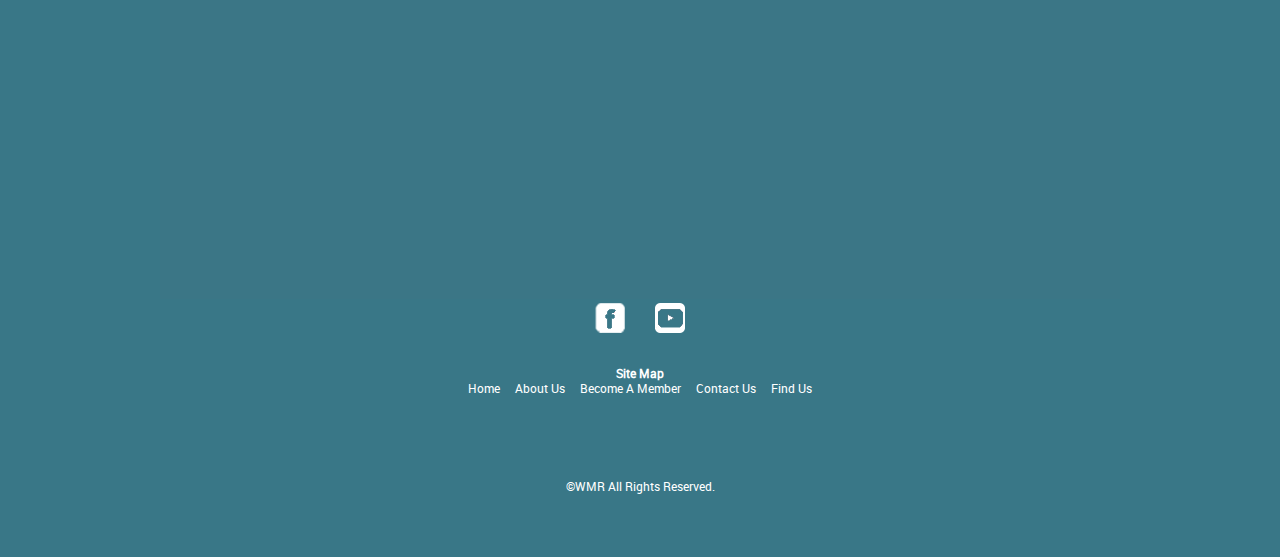
==== commit 7cb2afb4: "Update about.html" ====
--- a/about.html
+++ b/about.html
@@ -72,12 +72,12 @@
 					<span>Code Version 1.</span>
 					<p>Website Template details, discussion and updates for this <a href="http://www.freewebsitetemplates.com/discuss/frozenyogurtshop/">Frozen Yogurt Shop Website Template</a>.</p>
 					<p>Website Template design by  <a href="http://www.freewebsitetemplates.com/">Free Website Templates</a>.</p>
-				<img src="images/footer_test.jpg" alt="">
 				</div>
 			</div>
 		</div>
 		<div id="footer">
 			<div>
+				<img src="images/footer_test.jpg" alt="">
 				<div class="connect">
 					<a href="http://freewebsitetemplates.com/go/twitter/" class="twitter">twitter</a>
 					<a href="https://www.facebook.com/Wythall-Miniature-Railway-1521291628085005/" class="facebook">facebook</a>
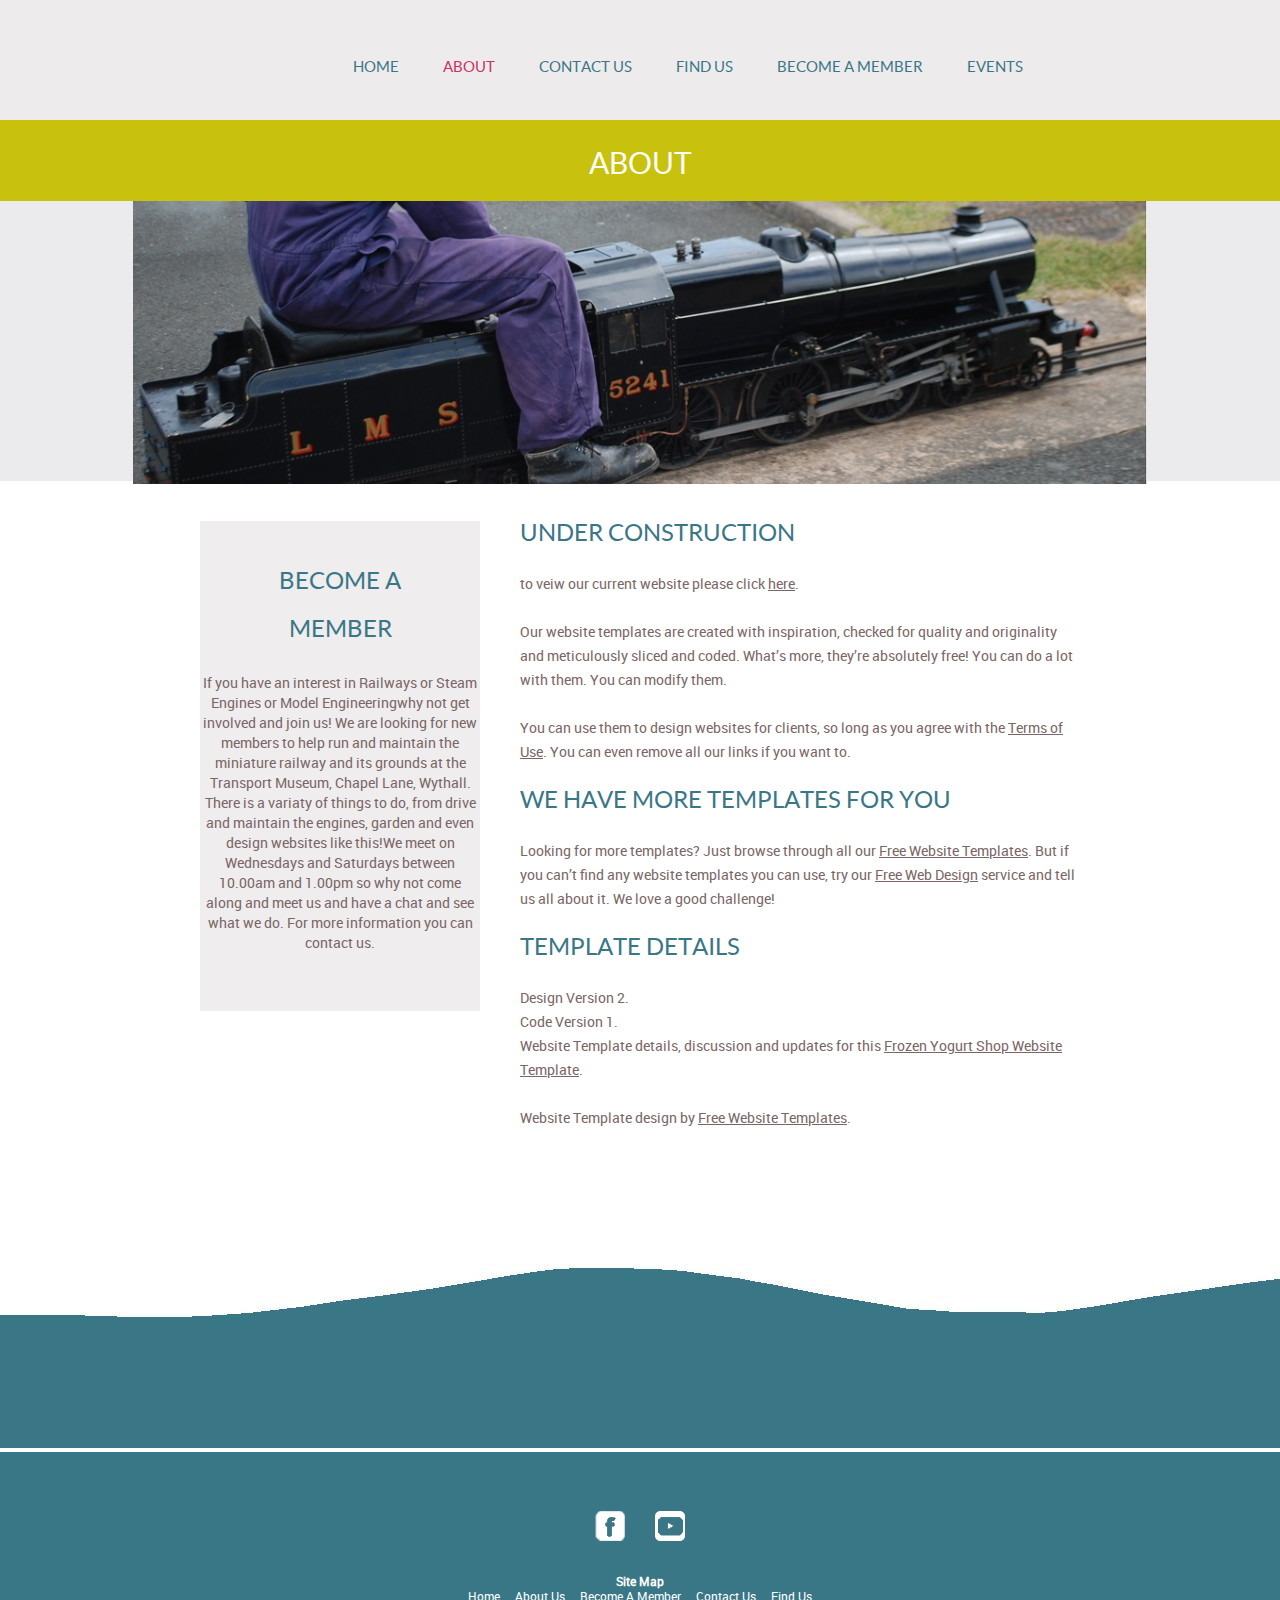
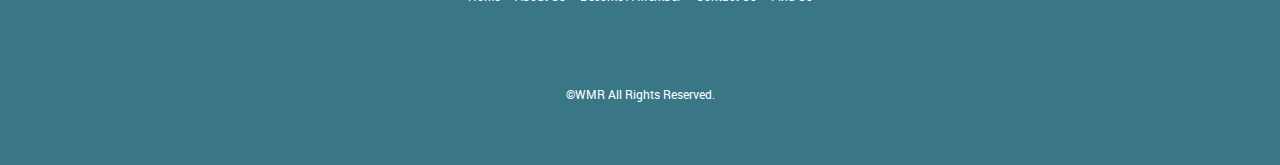
==== commit 6adb7c7a: "Update about.html" ====
--- a/about.html
+++ b/about.html
@@ -75,9 +75,12 @@
 				</div>
 			</div>
 		</div>
+		<div id="footerheader">
+			<div>
+			<img src="images/footer_test.jpg" alt="">	
+			</div>
 		<div id="footer">
 			<div>
-				<img src="images/footer_test.jpg" alt="">
 				<div class="connect">
 					<a href="http://freewebsitetemplates.com/go/twitter/" class="twitter">twitter</a>
 					<a href="https://www.facebook.com/Wythall-Miniature-Railway-1521291628085005/" class="facebook">facebook</a>
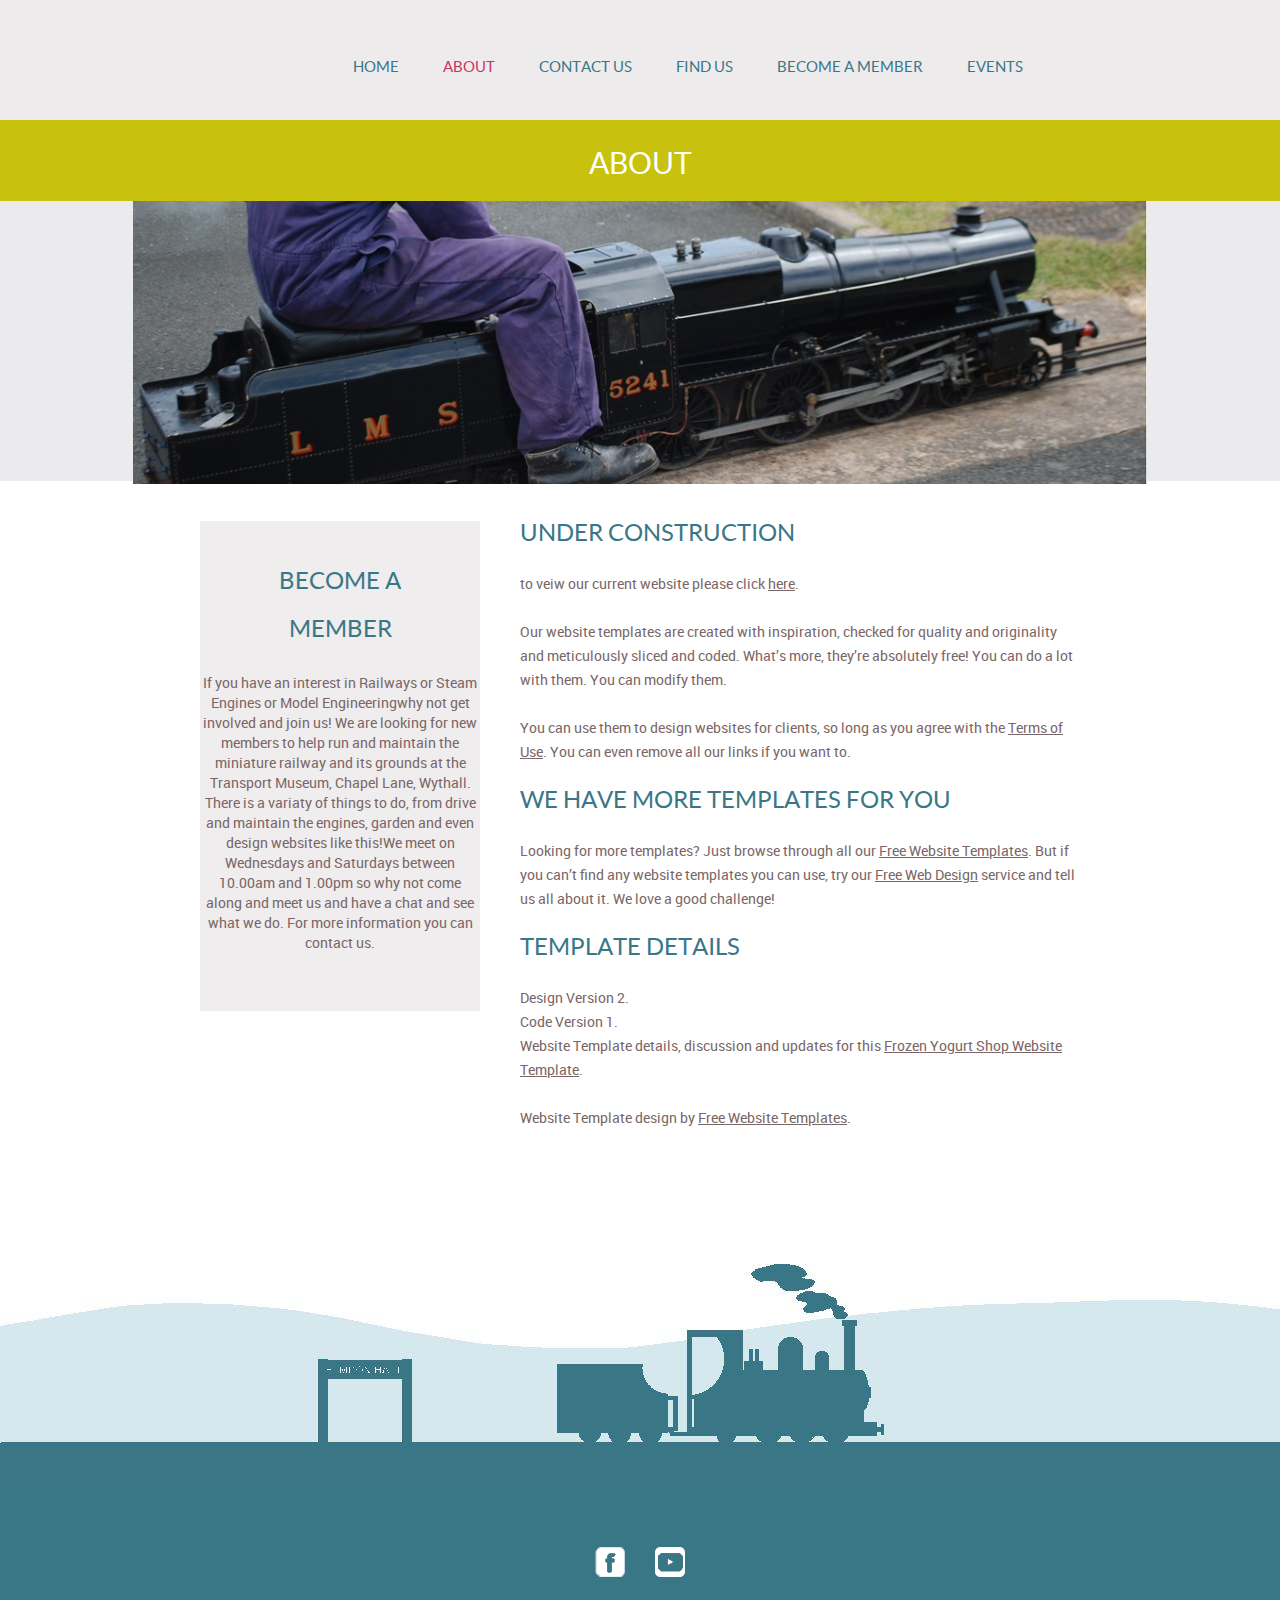
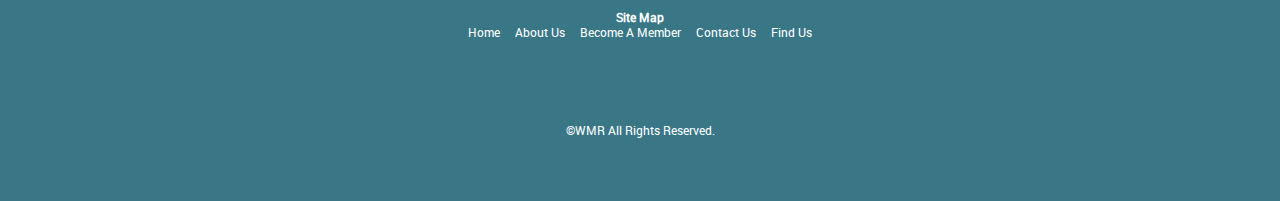
==== commit 36451204: "Update about.html" ====
--- a/about.html
+++ b/about.html
@@ -8,7 +8,8 @@
 	<link rel="stylesheet" href="css/style.css" type="text/css">
 	<link rel="stylesheet" type="text/css" href="css/mobile.css">
 	<script src="js/mobile.js" type="text/javascript"></script>
-
+</head>
+<body>
 	<div id="page">
 		<div id="header">
 			<div>
--- a/css/style.css
+++ b/css/style.css
@@ -228,6 +228,7 @@
 	padding: 0;
 	position: absolute;
 	width: 1126px;
+	min-width: 1000px;    /* THIS STOPS THE HOME HEADER FROM STRETCHING */
 }
 #body.home div.header div {
 	margin: 0 auto;
@@ -432,7 +433,7 @@
 	overflow: hidden;
 	height: 280px; /*to match image */
 	padding: 0;
-	width: 100%;
+	width: 100%;       /* THIS IS THE BACKGROUD IMAGE or HEADER IMAGE */
 }
 #body div.body img {
 	display: block;
@@ -1084,6 +1085,12 @@
 #body div.footer .section p a:hover {
 }
 /*----------------------------------------footer-styles---------------------------------------*/
+#footerheader {
+	background-color: #397787;
+	margin: 0;
+	padding: 0;
+	width: 100%;
+}
 #footer {
 	background-color: #397787;
 	margin: 0;
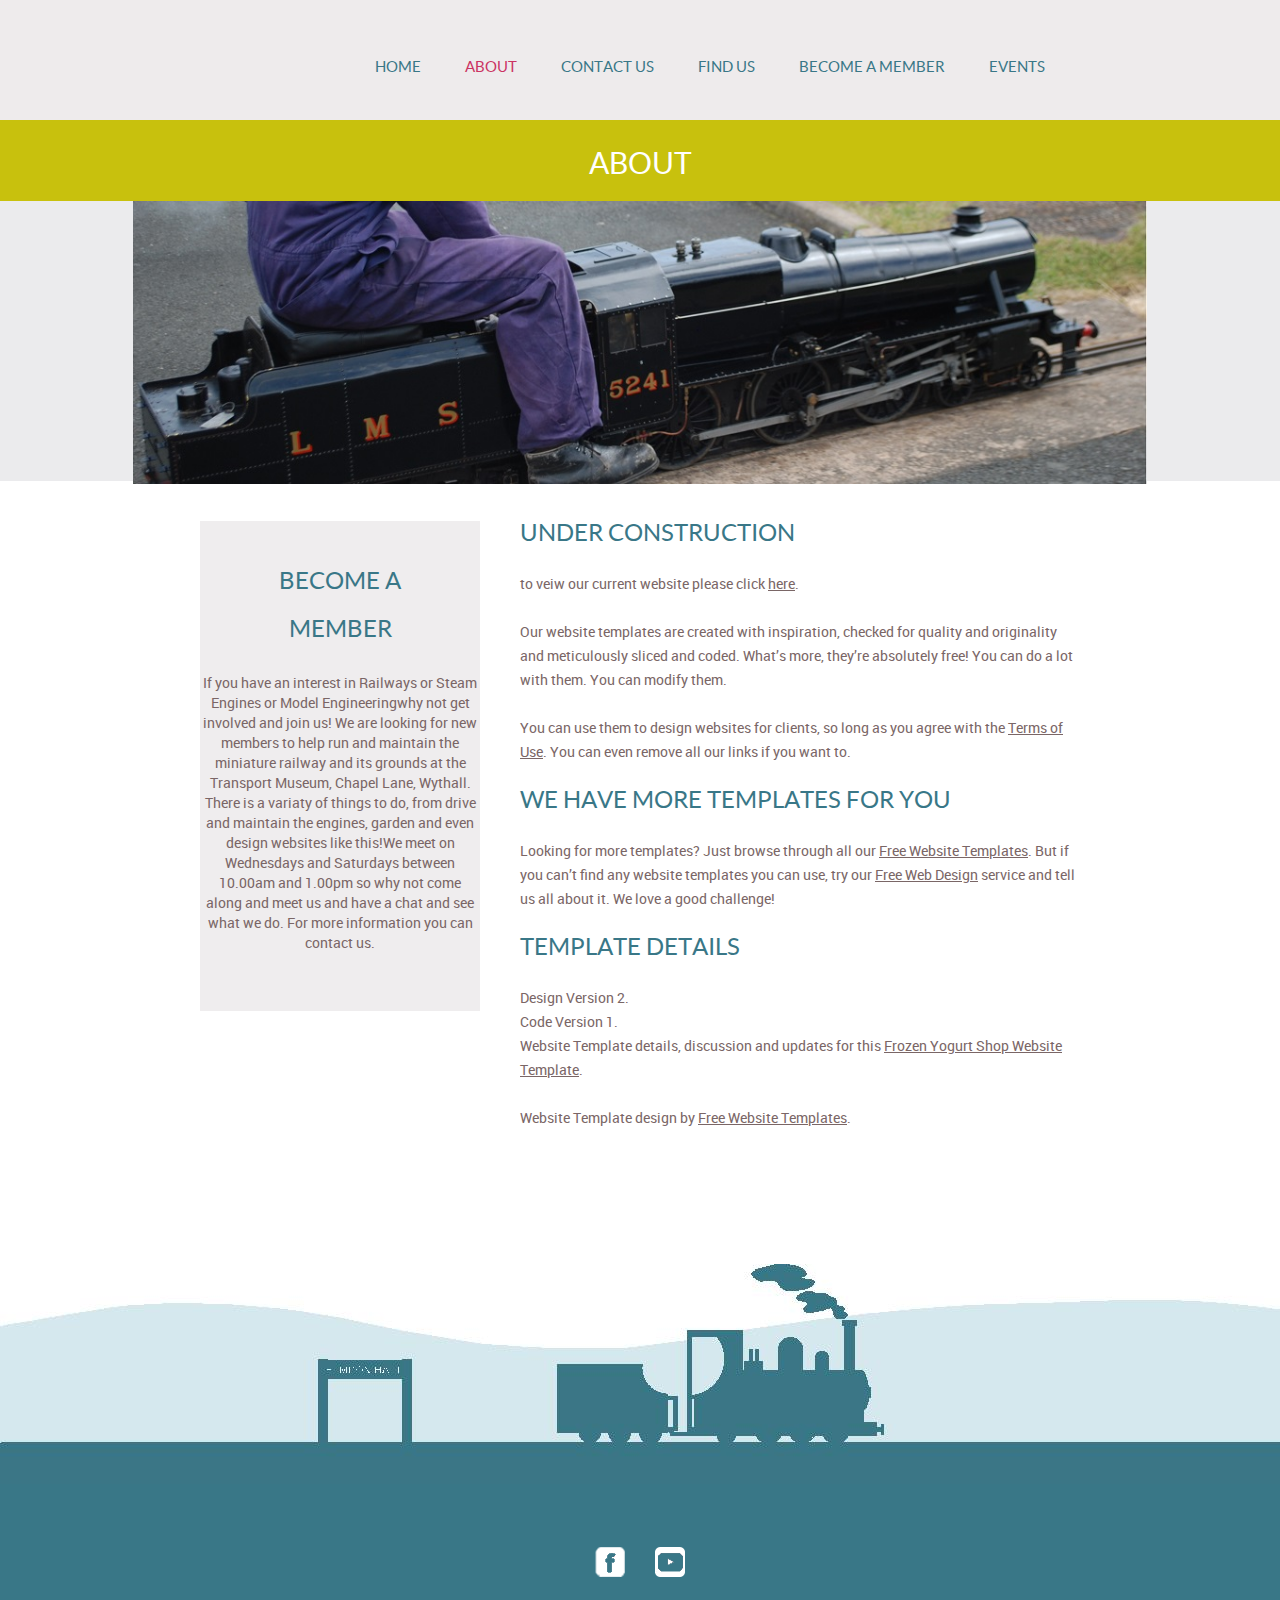
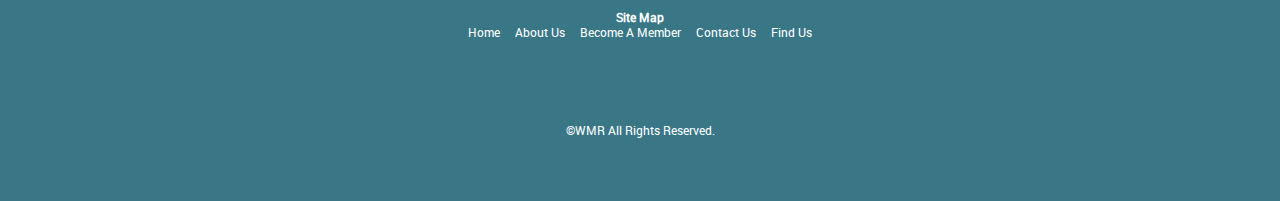
==== commit 8d6ff146: "Update about.html" ====
--- a/about.html
+++ b/about.html
@@ -43,7 +43,6 @@
 					<li>
 						<a href="events.html">Events</a>
 					</li>
-					<li>
 				</ul>
 			</div>
 		</div>
